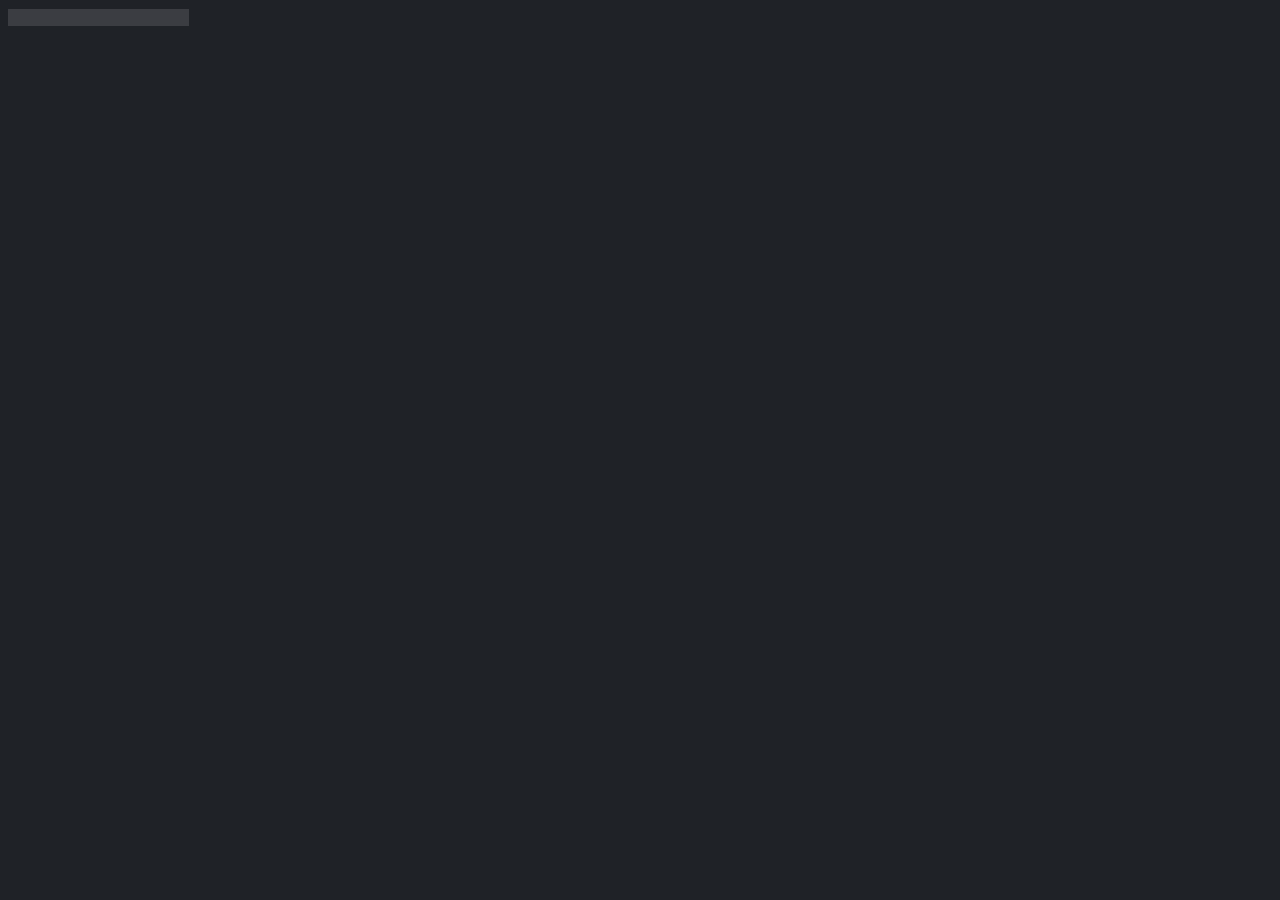
==== app/index.html @ 7b8760ff "Begin UI" ====
<!DOCTYPE html>
<html>
    <head>
        <link rel="stylesheet" href="./style.css"/>
    </head>
    <body>
        <input id="ticksInput" type="text"/>
        <div id="interpretedTicks"></div>
        <div id="deathTime"></div>
        <script type="module" src="./ui.js"></script>
    </body>
</html>
---- app/style.css ----
body {
    background: #1f2227;
    color: #cfd0d1;
}

input {
    background: #ffffff20;
    color: #cfd0d1;
    border: none;
}
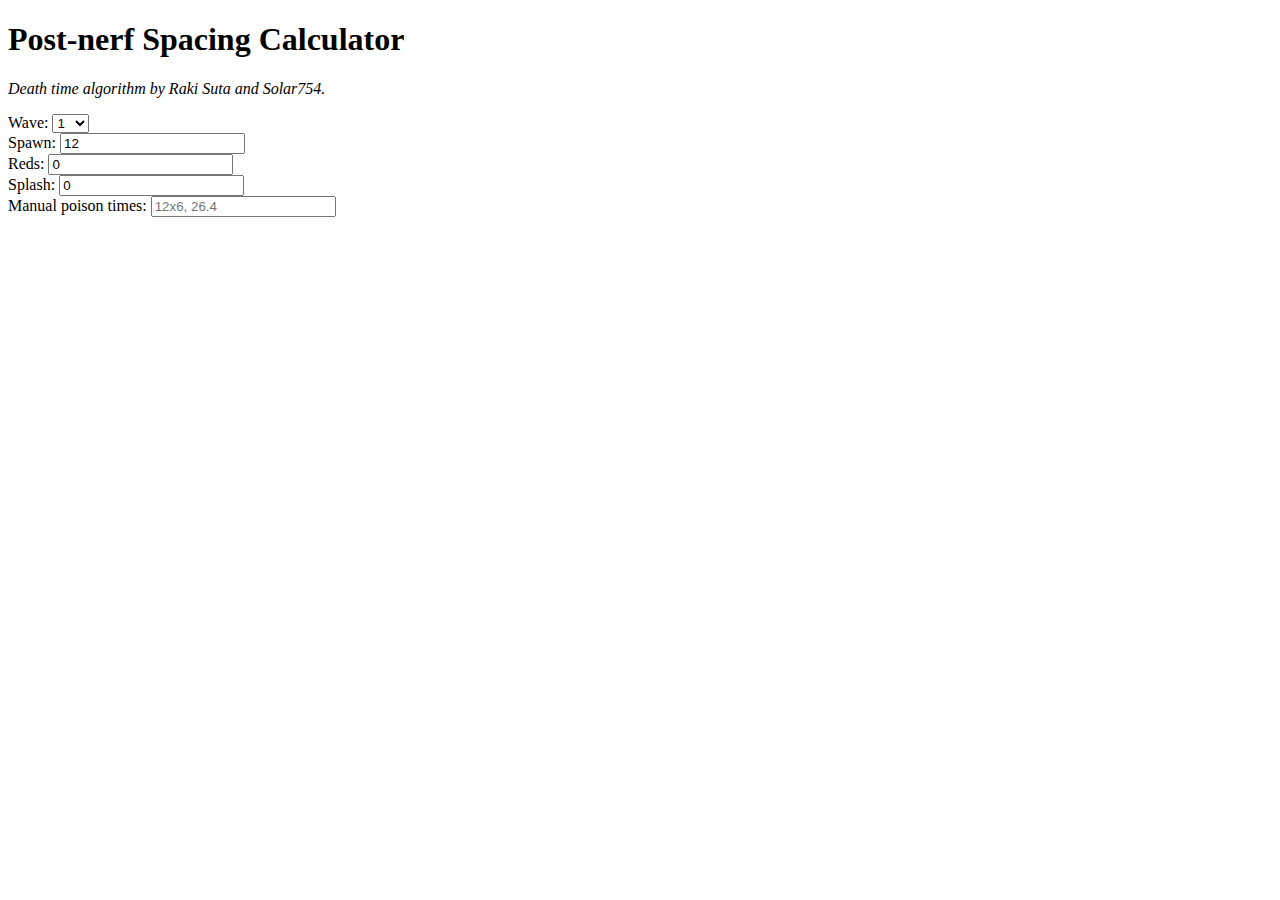
==== commit f93917a2: "Use bootstrap for styling and wire up some more inputs" ====
--- a/app/index.html
+++ b/app/index.html
@@ -1,12 +1,65 @@
 <!DOCTYPE html>
-<html>
-    <head>
-        <link rel="stylesheet" href="./style.css"/>
-    </head>
-    <body>
-        <input id="ticksInput" type="text"/>
-        <div id="interpretedTicks"></div>
-        <div id="deathTime"></div>
-        <script type="module" src="./ui.js"></script>
-    </body>
+<html data-bs-theme="dark">
+<head>
+    <meta charset="utf-8">
+    <meta name="viewport" content="width=device-width, initial-scale=1">
+    <title>Post-nerf Spacing Calculator</title>
+    <link href="https://cdn.jsdelivr.net/npm/bootstrap@5.3.0-alpha1/dist/css/bootstrap.min.css" rel="stylesheet" integrity="sha384-GLhlTQ8iRABdZLl6O3oVMWSktQOp6b7In1Zl3/Jr59b6EGGoI1aFkw7cmDA6j6gD" crossorigin="anonymous">
+    <script src="https://cdn.jsdelivr.net/npm/bootstrap@5.3.0-alpha1/dist/js/bootstrap.bundle.min.js" integrity="sha384-w76AqPfDkMBDXo30jS1Sgez6pr3x5MlQ1ZAGC+nuZB+EYdgRZgiwxhTBTkF7CXvN" crossorigin="anonymous"></script>
+</head>
+<body>
+    <div id="app" class="container pt-3">
+        <header class="text-center">
+            <h1>Post-nerf Spacing Calculator</h1>
+            <p><em>Death time algorithm by Raki Suta and Solar754.</em></p>
+        </header>
+        <main class="container m-0 p-0">
+            <div class="row mb-3">
+                <div class="col">
+                    <label for="wave" class="form-label">Wave:</label>
+                    <select name="wave" id="wave" class="form-control">
+                        <option value="1" selected>1</option>
+                        <option value="2">2</option>
+                        <option value="3">3</option>
+                        <option value="4">4</option>
+                        <option value="5">5</option>
+                        <option value="6">6</option>
+                        <option value="7">7</option>
+                        <option value="8">8</option>
+                        <option value="9">9</option>
+                        <option value="10">10</option>
+                    </select>
+                </div>
+                <div class="col">
+                    <label for="spawn" class="form-label">Spawn:</label>
+                    <input type="number" name="spawn" id="spawn" min="0" value="12" class="form-control">
+                </div>
+                <div class="col">
+                    <label for="reds" class="form-label">Reds:</label>
+                    <input type="number" name="reds" id="reds" min="0" value="0" class="form-control">
+                </div>
+                <div class="col">
+                    <label for="splash" class="form-label">Splash:</label>
+                    <input type="number" name="splash" id="splash" min="0" value="0" class="form-control">
+                </div>
+            </div>
+            <div class="row">
+                <div class="col">
+                    <label for="ticks" class="form-label">Manual poison times:</label>
+                    <input
+                        type="text"
+                        name="ticks"
+                        id="ticks"
+                        class="form-control"
+                        placeholder="12x6, 26.4">
+                    <div id="interpretedTicks"></div>
+                </div>
+            </div>
+            <div class="row">
+                <div id="deathTime"></div>
+            </div>
+        </main>
+    </div>
+    <script type="module" src="./ui.js"></script>
+</body>
 </html>